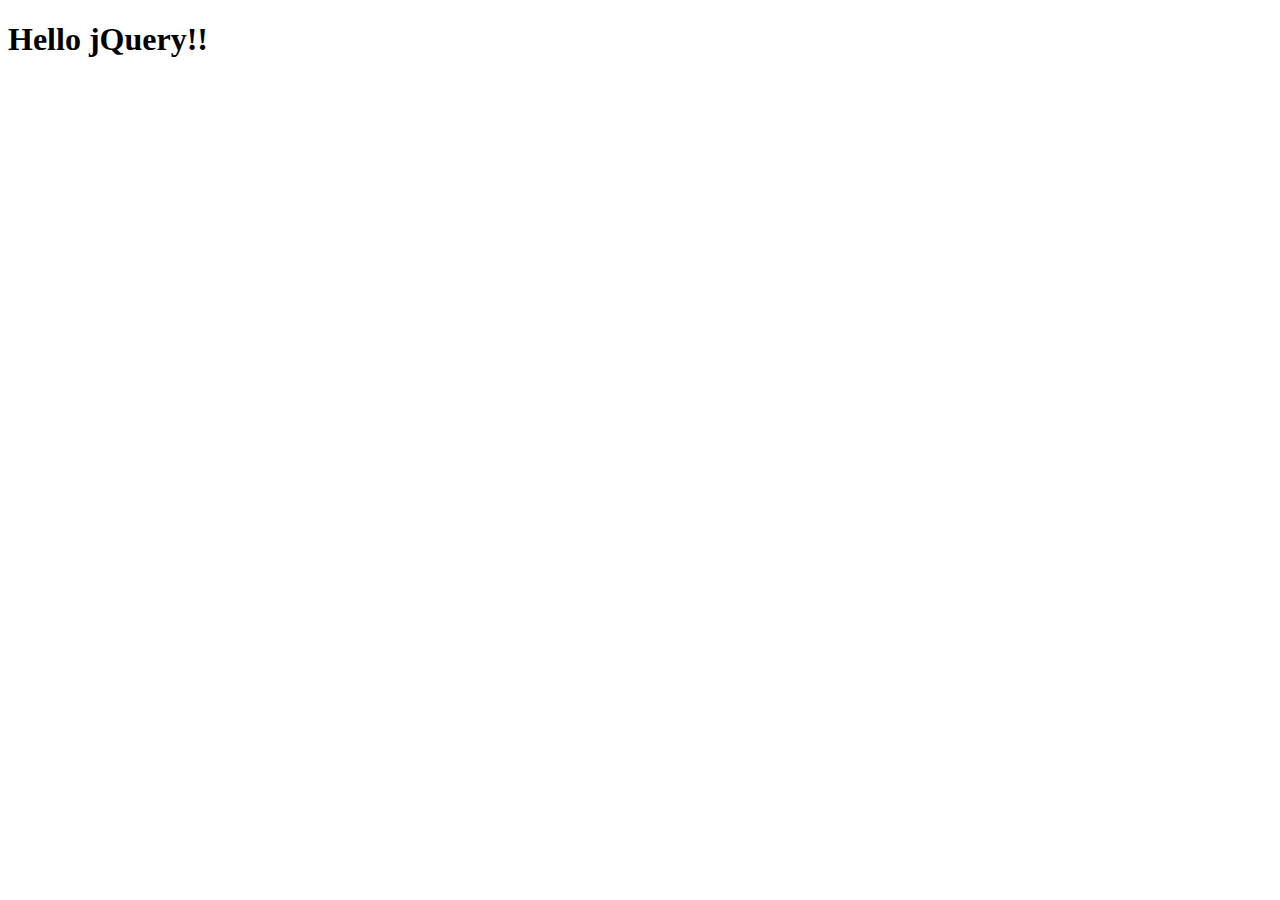
==== jQuery-Lesson/index.html @ 300900a9 "Finish JS-4" ====
<!DOCTYPE html>
<html lang="ja">
  <head>
    <meta charset="UTF-8">
  </head>
  <body>
    <!--jqueryはjsファイルより必ず先に書く。順番-->
    <script src="jquery.min.js"></script>
    <script src="app.js"></script>
  </body>
</html>
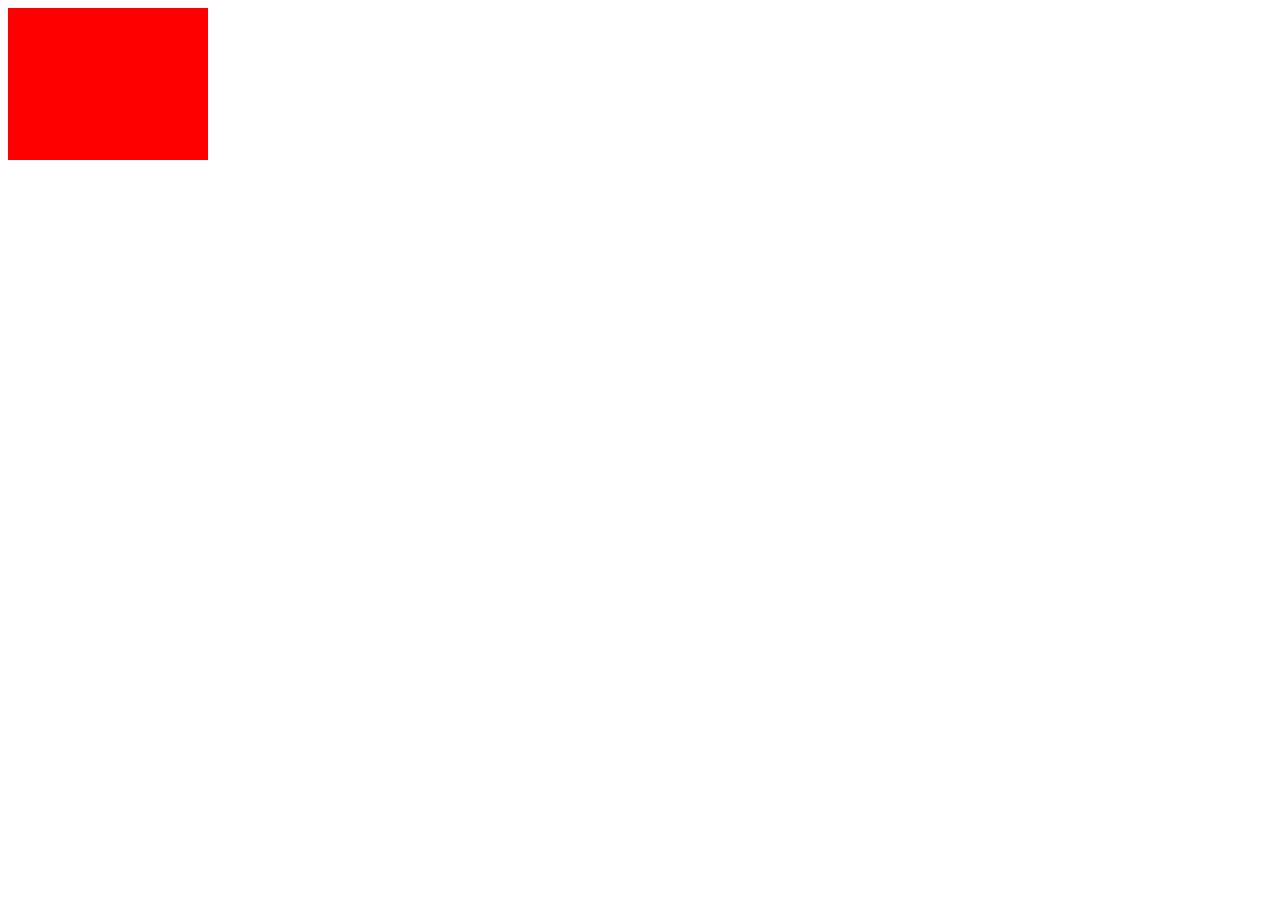
==== commit aee8be49: "Finish JS-5" ====
--- a/jQuery-Lesson/index.html
+++ b/jQuery-Lesson/index.html
@@ -2,9 +2,11 @@
 <html lang="ja">
   <head>
     <meta charset="UTF-8">
+    <link rel="stylesheet" href="app.css" />
   </head>
   <body>
-    <!--jqueryはjsファイルより必ず先に書く。順番-->
+    <div class="box1"></div>
+    <!--jqueryはjsファイルより必ず先に書く。順番！-->
     <script src="jquery.min.js"></script>
     <script src="app.js"></script>
   </body>
--- a/jQuery-Lesson/app.css
+++ b/jQuery-Lesson/app.css
@@ -0,0 +1,7 @@
+.box1 {
+  /*HTMLがすべてよみこまれてから、jQueryが動作するため、上から下に表示するときは最初非表示*/
+  display: none;
+  background-color: #FF0000;
+  height: 200px;
+  width: 200px;
+}